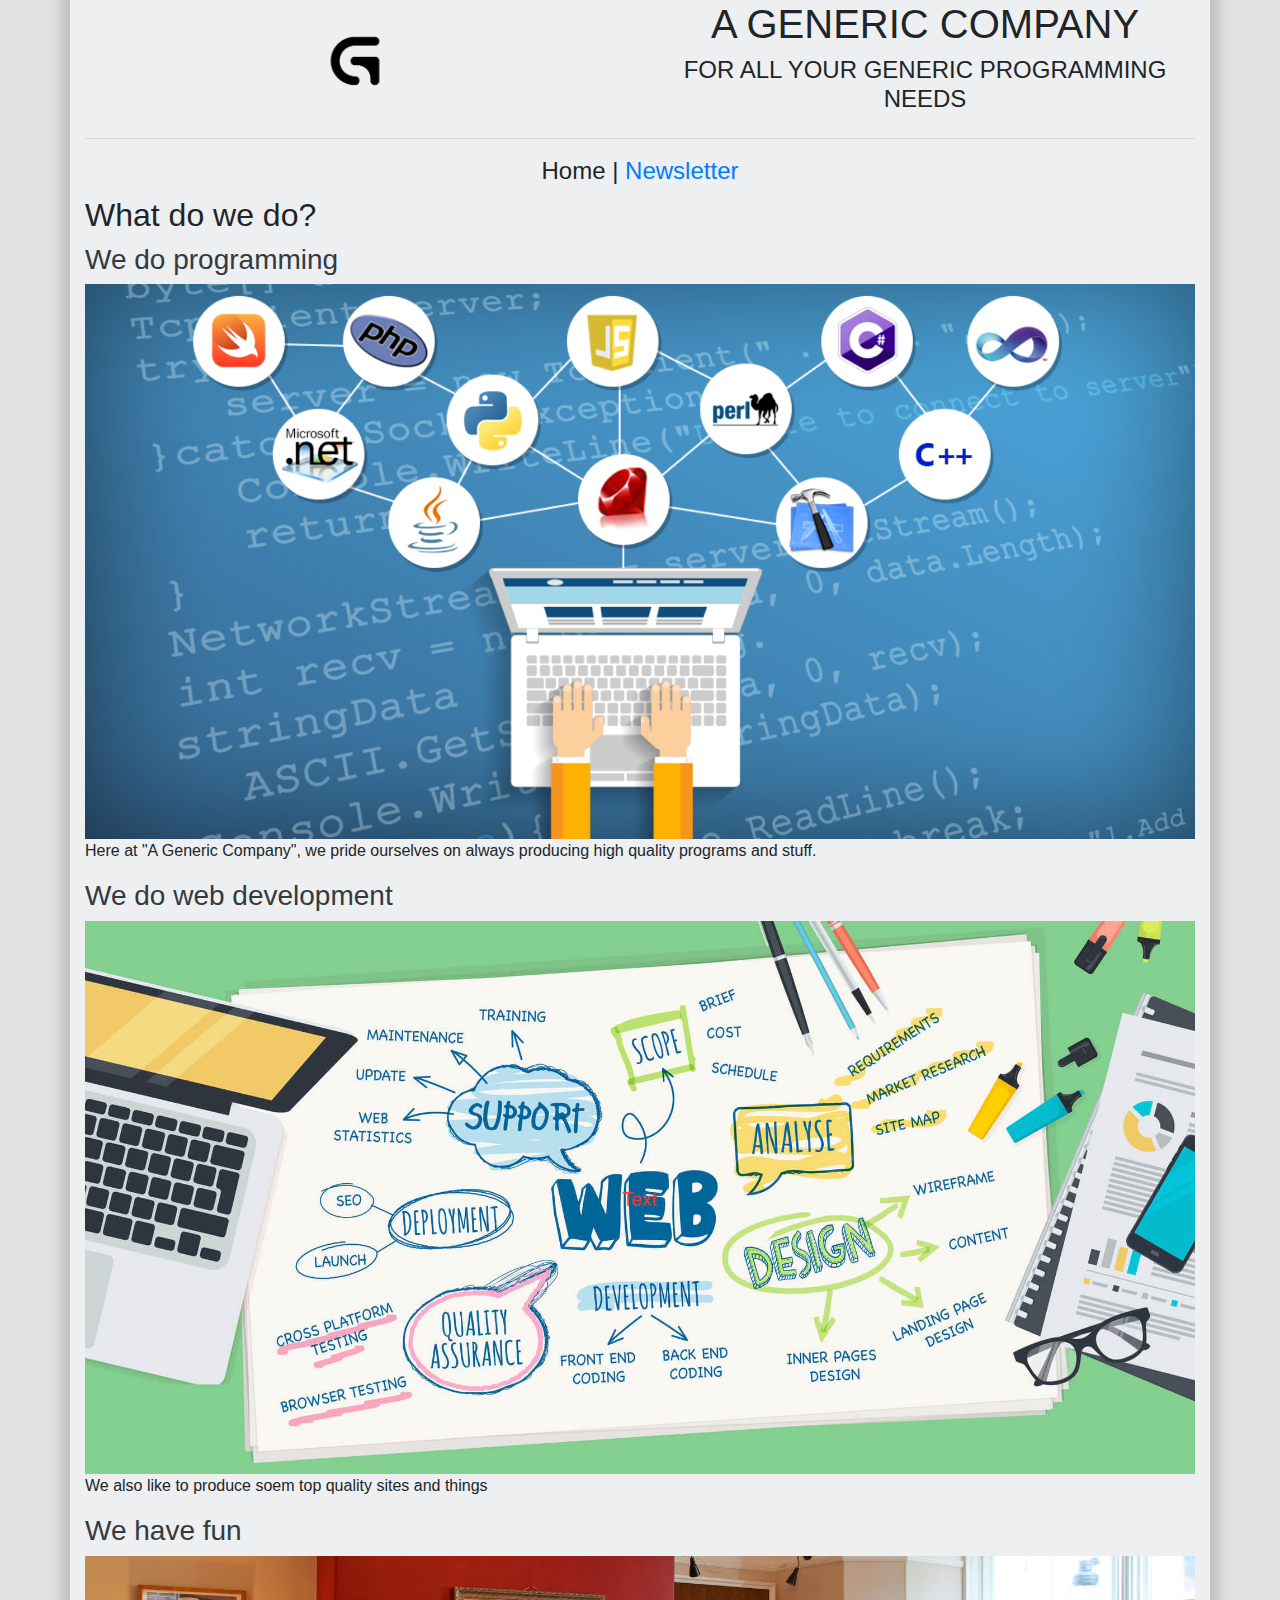
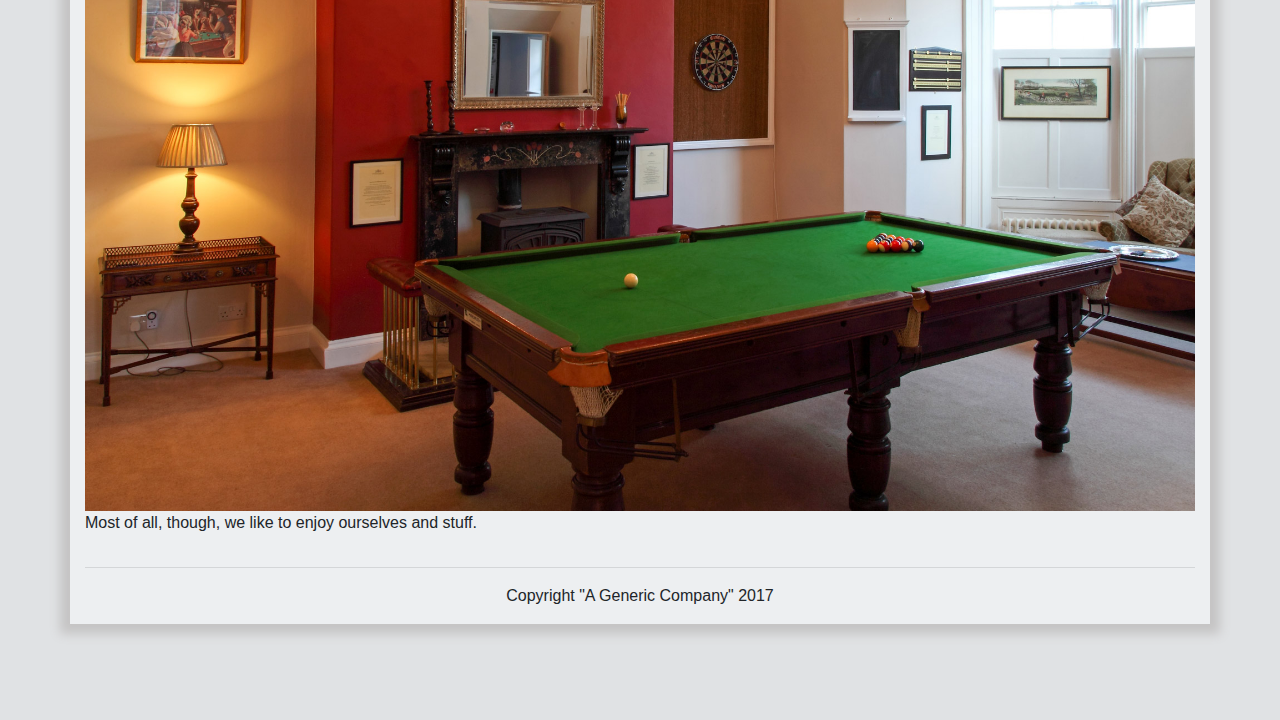
==== index.html @ f39b0ee1 "Add first draft of site" ====
<!DOCTYPE html>
<html>
<head>
  <meta charset="utf-8">
  <meta http-equiv="X-UA-Compatible" content="IE=edge">
  <meta name="viewport" content="initial-scale=1">
  <link rel="stylesheet" href="bootstrap.css">
  <link rel="stylesheet" href="style.css">
  <script type="text/javascript" src="bootstrap.js"></script>
  <script type="text/javascript" src="style.js"></script>
	<title>Final Project - Homepage</title>
</head>
<body class="darkness">
    <div class="container stretch lightness">
        <div class="row">
        <div class="col-md-6 text-center center">
            <img src="logo.png" alt="Logo" height="100px" width=auto href="index.html">
        </div>
        <div class="col-md-6 text-center text-uppercase">
            <h1 class="text-bottom">A Generic Company</h1>
            <h4>For all your generic programming needs</h4>
        </div>
        </div>
        <hr>
        <div class="navbar">
            <div class="col-md-2">
            </div>
                <div class="col-md-12">
                    <h4> Home | <a href="subscribe.html">Newsletter</a></h4>
                </div>
            <div class="col-md-2">
            </div>
        </div>
        <div class="row">
            <div class="col-md-12">
            </div>
        </div>

        <div class="row text-left top-buffer">
            <div class="col-md-6">
                <h2 class="bold grey">What do we do?</h2>
            </div>
        </div>
        <div class="col-md-12">
            <div class="row">
                <h3 class="text-center text-dark">We do programming</h3>
                <img class="img-responsive" src="programming.png" alt="programming">
                <p class="text-center light-font">Here at "A Generic Company", we pride ourselves on always producing high quality programs and stuff.
                </p>
            </div>
            <div class="row">
                <h3 class="text-center text-dark">We do web development</h3>
                <img class="img-responsive" src="web.jpg" alt="web development">
                <p class="text-center light-font">We also like to produce soem top quality sites and things
                </p>
            </div>
            <div class="row">
                <h3 class="text-center text-dark">We have fun</h3>
                <img class="img-responsive" src="breakroom.jpg" alt="fun">
                <p class="text-center light-font">Most of all, though, we like to enjoy ourselves and stuff.</p>
            </div>
        </div>
        <hr>
        <div class="row text-center font-weight-light">
            <div class="col-md-12">
                <p>
                    Copyright "A Generic Company" 2017
                </p>
            </div>
        </div>
    </div>
</body>
</html>
---- style.css ----
.navbar{
    text-align: center;
    padding: 1px;
}
/*
*{
    border: 1px solid red !important;
}
*{
    -webkit-box-sizing: border-box;
    -moz-box-sizing: border-box;
    -ms-box-sizing: border-box;
    box-sizing: border-box;
}
*/
.mid{
    text-align: center;
}
.more {
    display: none;
}
.center {
    margin: auto;
    width: 100%;
    padding: 10px;
}
.darkness{
    background-color: #e0e2e4;
}
.lightness{
    background-color: #edeff1;
}
html{
    min-height: 100%;
    position: relative;
}
body{
    min-height: 100%
}
.stretch{
    position: relative;
    top: 0;
    bottom: 0;
    left: 0;
    right: 0;
    overflow: scroll;
    min-height: 100%;

}

html {
    height: 100%;
    box-sizing: border-box;
}
  
*,
*:before,
*:after {
    box-sizing: inherit;
}
  
body {
    position: relative;
    margin: 0;
    padding-bottom: 6rem;
    min-height: 100%;
    font-family: "Helvetica Neue", Arial, sans-serif;
}
  
.demo {
    margin: 0 auto;
    padding-top: 64px;
    max-width: 640px;
    width: 94%;
}
  
.demo h1 {
    margin-top: 0;
}
  
  /**
   * Footer Styles
   */
  
.footer {
    position: absolute;
    right: 0;
    bottom: 0;
    left: 0;
    padding: 1rem;
    background-color: #efefef;
    text-align: center;
}
  
.overlay {
    position: fixed;
    top: 0;
    bottom: 0;
    left: 0;
    right: 0;
    background: rgba(0, 0, 0, 0.7);
    transition: opacity 500ms;
    visibility: hidden;
    opacity: 0;
}
.overlay:target {
    visibility: visible;
    opacity: 1;
}
  
.popup {
    margin: 70px auto;
    padding: 20px;
    background: #fff;
    border-radius: 5px;
    width: 70%;
    position: relative;
    transition: all 2s ease-in-out;
}
  
.popup h2 {
    margin-top: 0;
    color: #333;
    font-family: Tahoma, Arial, sans-serif;
}
.popup .close {
    position: absolute;
    top: 20px;
    right: 30px;
    transition: all 200ms;
    font-size: 30px;
    font-weight: bold;
    text-decoration: none;
    color: #333;
}
.popup .close:hover {
    color: rgb(216, 6, 6);
}
.popup .content {
    max-height: 30%;
    overflow: auto;
}
  
@media screen and (max-width: 700px){

    .popup{
      width: 70%;
    }
}

@media screen and (max-width: 450px){
    .popup{
      width: 80%;
    }
    .popup .close {
        position: absolute;
        top: 10px;
        right: 10px;
        transition: all 200ms;
        font-size: 30px;
        font-weight: bold;
        text-decoration: none;
        color: #333;
    }
    .overlay {
        position: absolute;
        top: 0;
        bottom: 0;
        left: 0;
        right: 0;
        margin-bottom: -40px;
        padding-bottom: 40px;
        background: rgba(0, 0, 0, 0.7);
        transition: opacity 500ms;
        visibility: hidden;
        opacity: 0;
    }
}

@media screen and (min-width: 700px){
    .popup{
        width: 30%;
    }
}

.submit{
    transition: all 200ms;
}
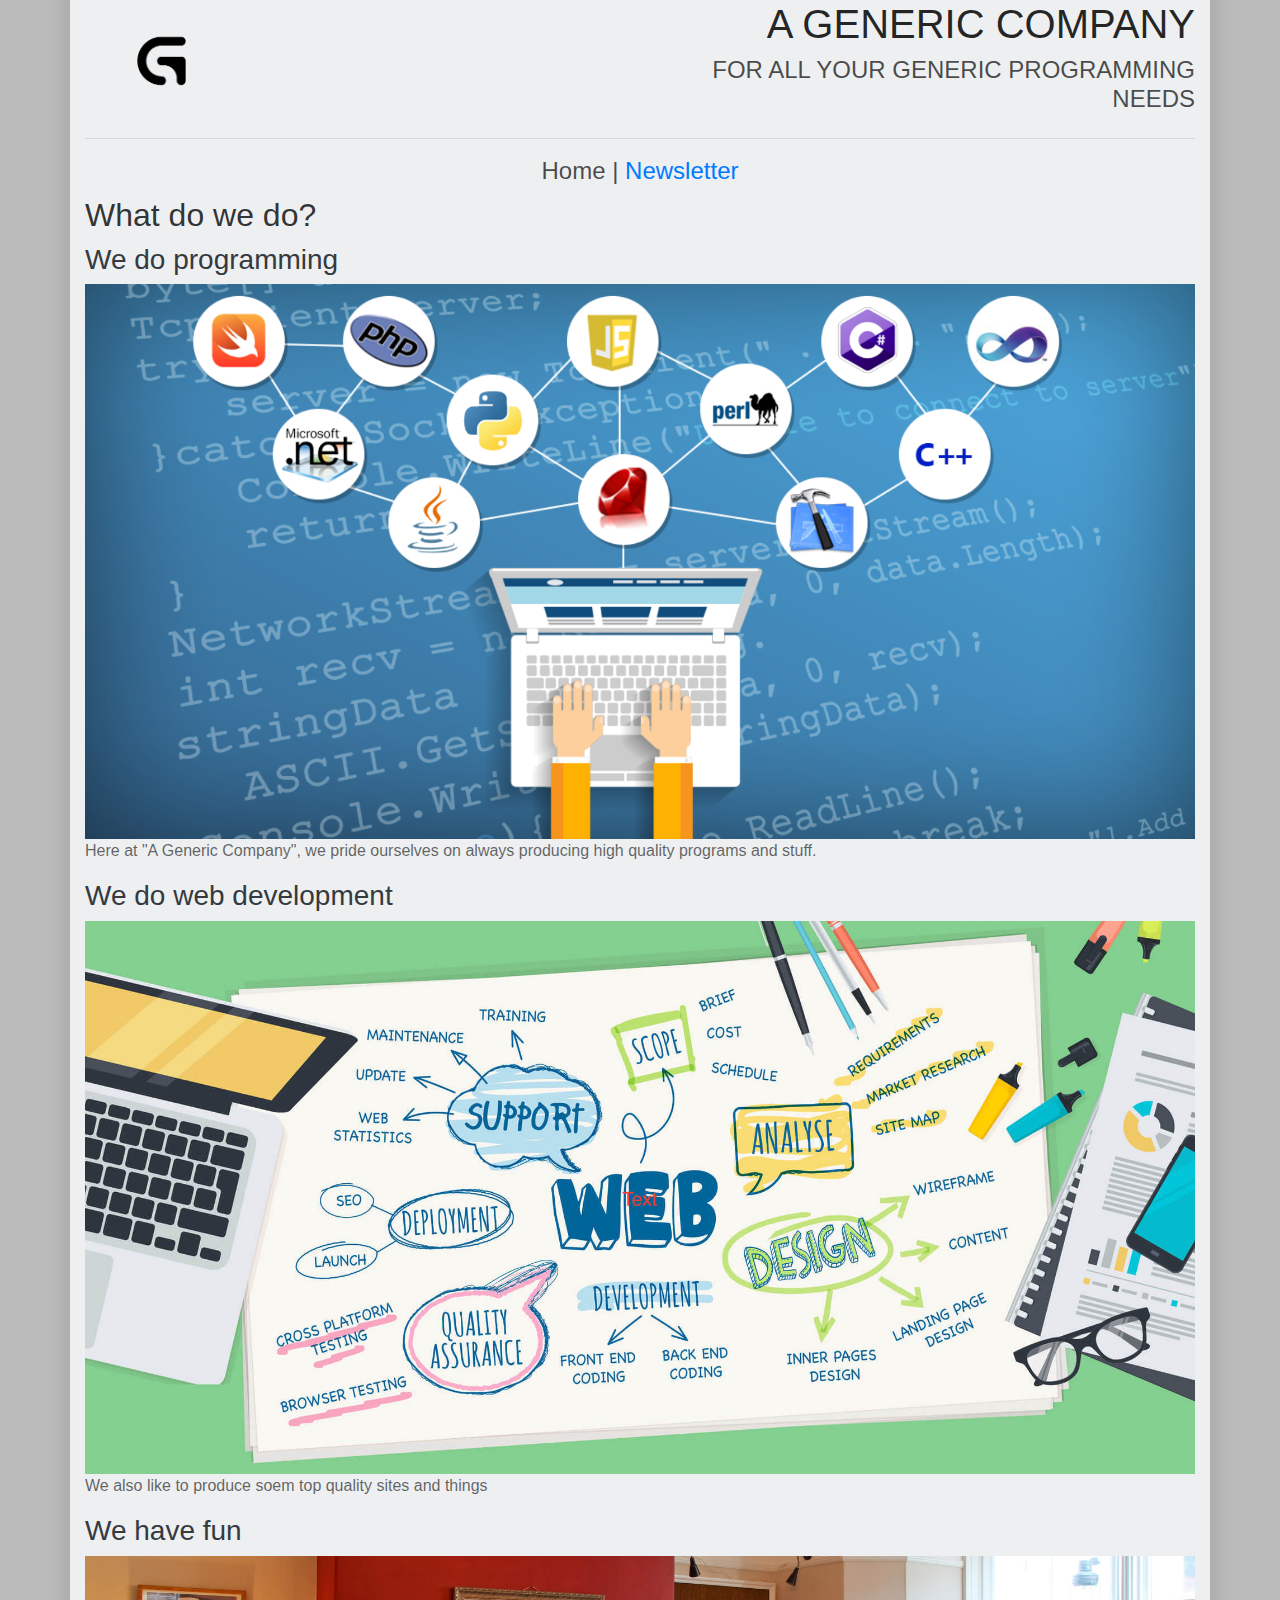
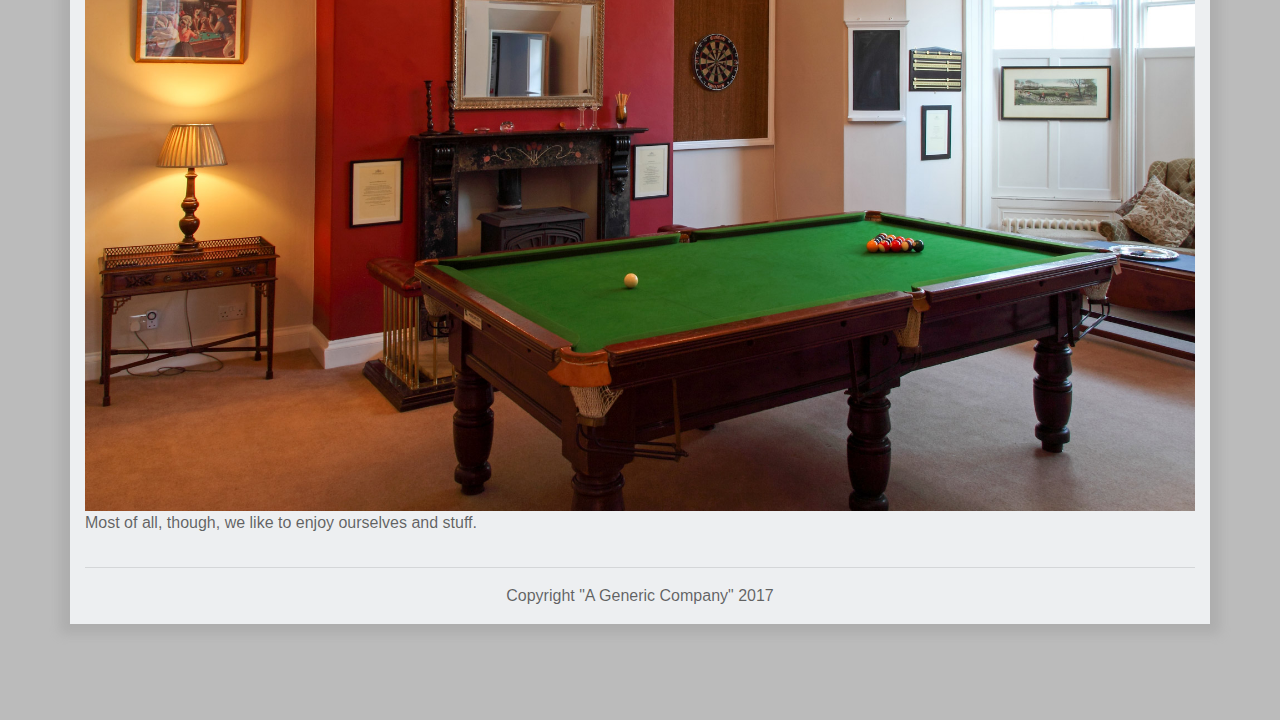
==== commit 686c55d9: "Visual Overhaul" ====
--- a/index.html
+++ b/index.html
@@ -1,75 +1,78 @@
 
 <!DOCTYPE html>
 <html>
-<head>
-  <meta charset="utf-8">
-  <meta http-equiv="X-UA-Compatible" content="IE=edge">
-  <meta name="viewport" content="initial-scale=1">
-  <link rel="stylesheet" href="bootstrap.css">
-  <link rel="stylesheet" href="style.css">
-  <script type="text/javascript" src="bootstrap.js"></script>
-  <script type="text/javascript" src="style.js"></script>
-	<title>Final Project - Homepage</title>
-</head>
-<body class="darkness">
-    <div class="container stretch lightness">
-        <div class="row">
-        <div class="col-md-6 text-center center">
-            <img src="logo.png" alt="Logo" height="100px" width=auto href="index.html">
-        </div>
-        <div class="col-md-6 text-center text-uppercase">
-            <h1 class="text-bottom">A Generic Company</h1>
-            <h4>For all your generic programming needs</h4>
-        </div>
-        </div>
-        <hr>
-        <div class="navbar">
-            <div class="col-md-2">
+    <head>
+        <meta charset="utf-8">
+        <meta http-equiv="X-UA-Compatible" content="IE=edge">
+        <meta name="viewport" content="initial-scale=1">
+        <link rel="stylesheet" href="bootstrap.css">
+        <link rel="stylesheet" href="style.css">
+        <link rel="shortcut icon" href="favicon.ico" type="image/x-icon">
+        <link rel="icon" href="favicon.ico" type="image/x-icon">
+        <script type="text/javascript" src="bootstrap.js"></script>
+        <title>Final Project - Homepage</title>
+    </head>
+    <body class="darkness">
+        <div class="container stretch lightness">
+            <div class="row">
+                <div class="col-md-6 text-center center">
+                    <div class="col-md-2">
+                        <img src="logo.png" alt="Logo" height="100px" width=auto href="index.html">
+                    </div>
+                </div>
+                <div class="col-md-6 text-center text-uppercase">
+                    <h1 class="text-bottom text-right">A Generic Company</h1>
+                    <h4 class="text-right">For all your generic programming needs</h4>
+                </div>
             </div>
+            <hr>
+            <div class="navbar">
+                <div class="col-md-2">
+                </div>
+                    <div class="col-md-12">
+                        <h4> Home | <a href="subscribe.html">Newsletter</a></h4>
+                    </div>
+                <div class="col-md-2">
+                </div>
+            </div>
+            <div class="row">
                 <div class="col-md-12">
-                    <h4> Home | <a href="subscribe.html">Newsletter</a></h4>
                 </div>
-            <div class="col-md-2">
+            </div>
+
+            <div class="row text-left top-buffer">
+                <div class="col-md-6">
+                    <h2 class="bold grey">What do we do?</h2>
+                </div>
+            </div>
+            <div class="col-md-12">
+                <div class="row">
+                    <h3 class="text-center text-dark">We do programming</h3>
+                    <img class="img-responsive" src="programming.png" alt="programming">
+                    <p class="text-center light-font">Here at "A Generic Company", we pride ourselves on always producing high quality programs and stuff.
+                    </p>
+                </div>
+                <div class="row">
+                    <h3 class="text-center text-dark">We do web development</h3>
+                    <img class="img-responsive" src="web.jpg" alt="web development">
+                    <p class="text-center light-font">We also like to produce soem top quality sites and things
+                    </p>
+                </div>
+                <div class="row">
+                    <h3 class="text-center text-dark">We have fun</h3>
+                    <img class="img-responsive" src="breakroom.jpg" alt="fun">
+                    <p class="text-center light-font">Most of all, though, we like to enjoy ourselves and stuff.</p>
+                </div>
+            </div>
+            <hr>
+            <div class="row text-center font-weight-light">
+                <div class="col-md-12">
+                    <p>
+                        Copyright "A Generic Company" 2017
+                    </p>
+                </div>
             </div>
         </div>
-        <div class="row">
-            <div class="col-md-12">
-            </div>
-        </div>
-
-        <div class="row text-left top-buffer">
-            <div class="col-md-6">
-                <h2 class="bold grey">What do we do?</h2>
-            </div>
-        </div>
-        <div class="col-md-12">
-            <div class="row">
-                <h3 class="text-center text-dark">We do programming</h3>
-                <img class="img-responsive" src="programming.png" alt="programming">
-                <p class="text-center light-font">Here at "A Generic Company", we pride ourselves on always producing high quality programs and stuff.
-                </p>
-            </div>
-            <div class="row">
-                <h3 class="text-center text-dark">We do web development</h3>
-                <img class="img-responsive" src="web.jpg" alt="web development">
-                <p class="text-center light-font">We also like to produce soem top quality sites and things
-                </p>
-            </div>
-            <div class="row">
-                <h3 class="text-center text-dark">We have fun</h3>
-                <img class="img-responsive" src="breakroom.jpg" alt="fun">
-                <p class="text-center light-font">Most of all, though, we like to enjoy ourselves and stuff.</p>
-            </div>
-        </div>
-        <hr>
-        <div class="row text-center font-weight-light">
-            <div class="col-md-12">
-                <p>
-                    Copyright "A Generic Company" 2017
-                </p>
-            </div>
-        </div>
-    </div>
-</body>
+    </body>
 </html>
 
--- a/style.css
+++ b/style.css
@@ -2,8 +2,8 @@
     text-align: center;
     padding: 1px;
 }
-/*
-*{
+
+/* *{
     border: 1px solid red !important;
 }
 *{
@@ -11,8 +11,8 @@
     -moz-box-sizing: border-box;
     -ms-box-sizing: border-box;
     box-sizing: border-box;
-}
-*/
+} */
+
 .mid{
     text-align: center;
 }
@@ -25,7 +25,7 @@
     padding: 10px;
 }
 .darkness{
-    background-color: #e0e2e4;
+    background-color: #bbb;
 }
 .lightness{
     background-color: #edeff1;
@@ -35,7 +35,25 @@
     position: relative;
 }
 body{
-    min-height: 100%
+    min-height: 100%;
+}
+h1 {
+    color: rgba(0, 0, 0, 0.85);
+}
+h2 {
+    color: rgba(0, 0, 0, 0.80);
+}
+h3 {
+    color: rgba(0, 0, 0, 0.75);
+}
+h4 {
+    color: rgba(0, 0, 0, 0.70);
+}
+h5 {
+    color: rgba(0, 0, 0, 0.65);
+}
+p {
+    color: rgba(0, 0, 0, 0.60);
 }
 .stretch{
     position: relative;
@@ -52,6 +70,11 @@
     height: 100%;
     box-sizing: border-box;
 }
+
+.img-shadow {
+    box-shadow: 0 4px 8px 0 rgba(0, 0, 0, 0.2), 0 6px 20px 0 rgba(0, 0, 0, 0.19);
+}
+
   
 *,
 *:before,
@@ -177,7 +200,7 @@
     }
 }
 
-@media screen and (min-width: 700px){
+@media screen and (min-width: 975px){
     .popup{
         width: 30%;
     }
@@ -185,4 +208,10 @@
 
 .submit{
     transition: all 200ms;
+}
+
+@media screen and (max-width: 949px){
+    .submit{
+        margin-top: 10px;
+    }
 }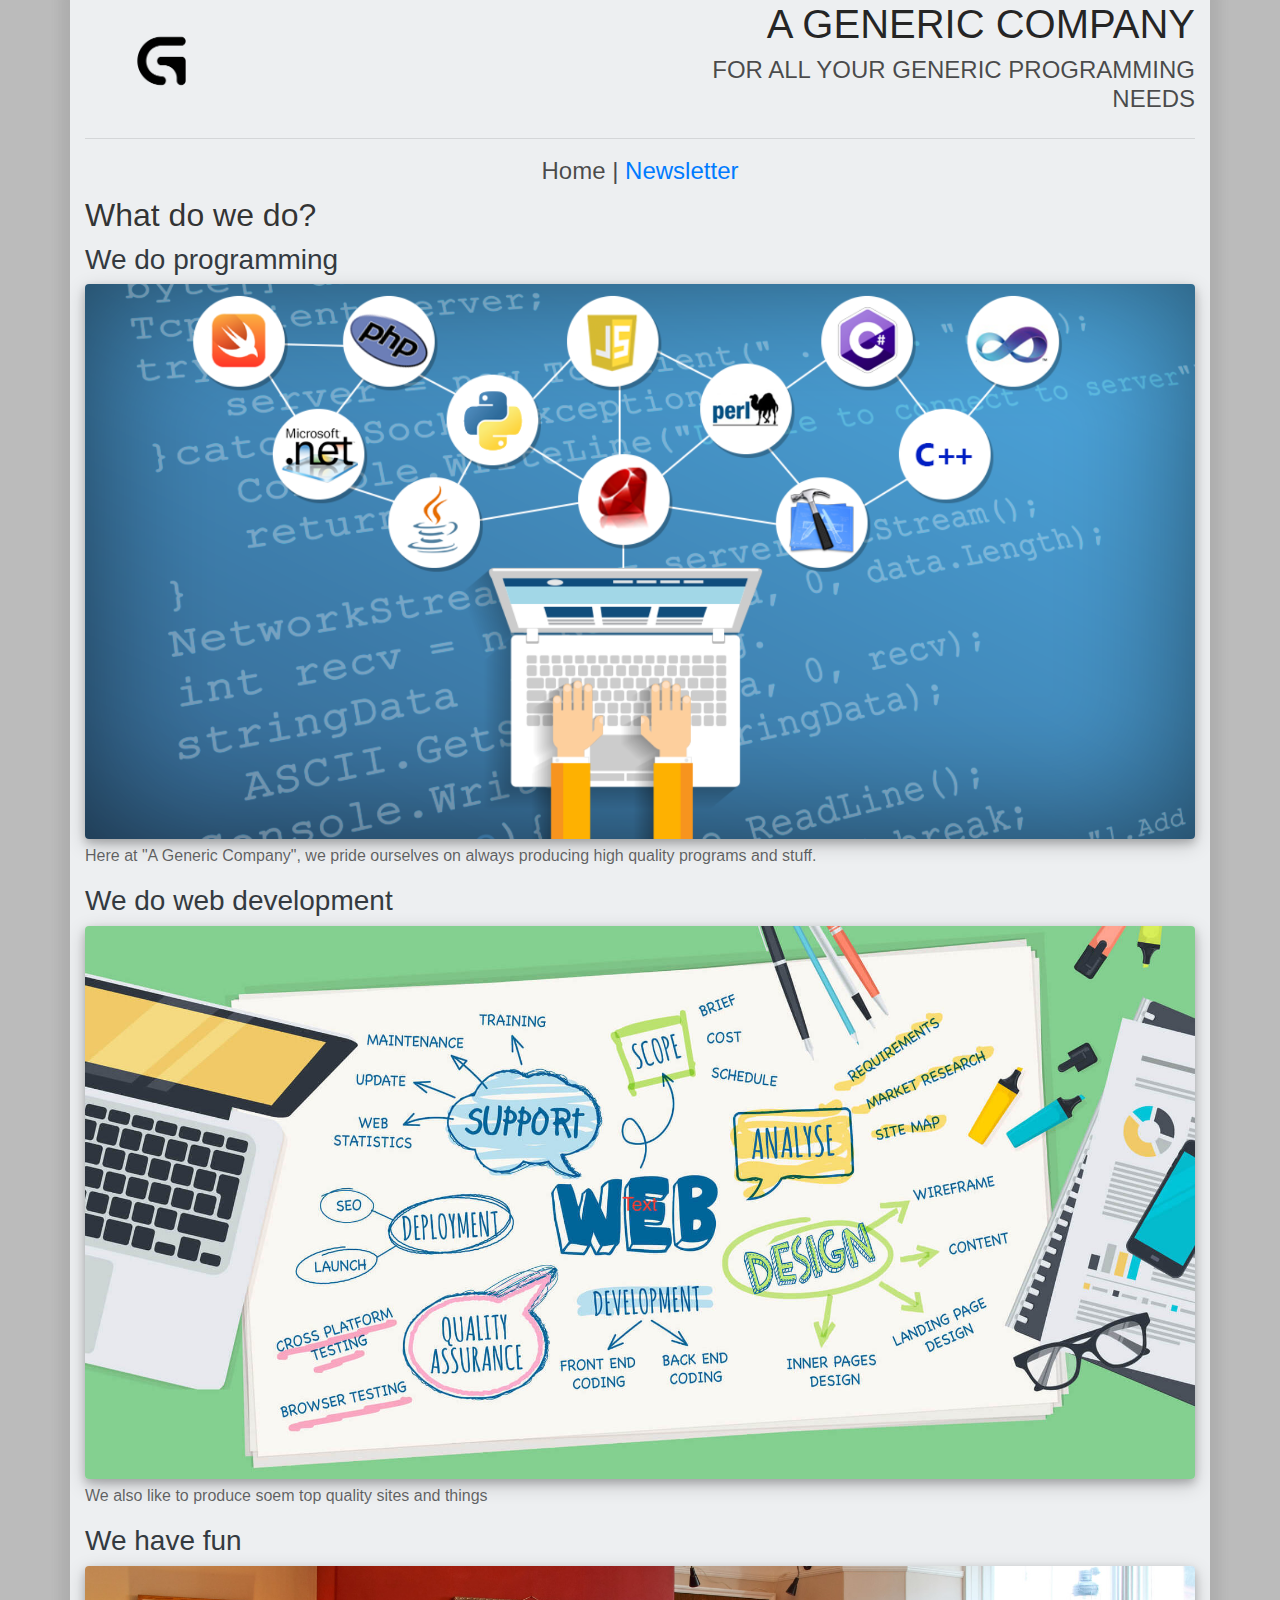
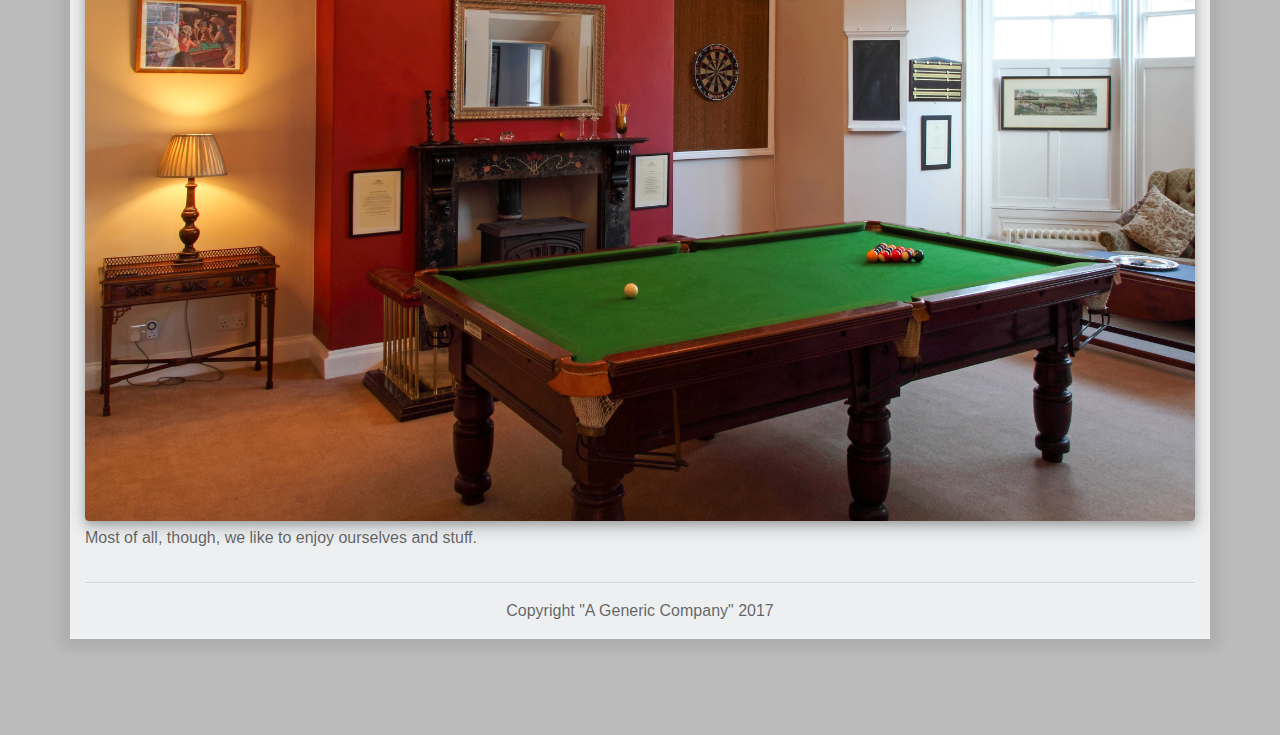
==== commit 19e09569: "Continue with the style overhaul" ====
--- a/index.html
+++ b/index.html
@@ -1,78 +1,81 @@
-
 <!DOCTYPE html>
 <html>
-    <head>
-        <meta charset="utf-8">
-        <meta http-equiv="X-UA-Compatible" content="IE=edge">
-        <meta name="viewport" content="initial-scale=1">
-        <link rel="stylesheet" href="bootstrap.css">
-        <link rel="stylesheet" href="style.css">
-        <link rel="shortcut icon" href="favicon.ico" type="image/x-icon">
-        <link rel="icon" href="favicon.ico" type="image/x-icon">
-        <script type="text/javascript" src="bootstrap.js"></script>
-        <title>Final Project - Homepage</title>
-    </head>
-    <body class="darkness">
-        <div class="container stretch lightness">
-            <div class="row">
-                <div class="col-md-6 text-center center">
-                    <div class="col-md-2">
-                        <img src="logo.png" alt="Logo" height="100px" width=auto href="index.html">
-                    </div>
-                </div>
-                <div class="col-md-6 text-center text-uppercase">
-                    <h1 class="text-bottom text-right">A Generic Company</h1>
-                    <h4 class="text-right">For all your generic programming needs</h4>
+
+<head>
+    <meta charset="utf-8">
+    <meta http-equiv="X-UA-Compatible" content="IE=edge">
+    <meta name="viewport" content="initial-scale=1">
+    <link rel="stylesheet" href="bootstrap.css">
+    <link rel="stylesheet" href="style.css">
+    <link rel="shortcut icon" href="favicon.ico" type="image/x-icon">
+    <link rel="icon" href="favicon.ico" type="image/x-icon">
+    <script type="text/javascript" src="bootstrap.js"></script>
+    <title>Final Project - Homepage</title>
+</head>
+
+<body class="darkness">
+    <div class="container stretch lightness">
+        <div class="row">
+            <div class="col-md-6 text-center center">
+                <div class="col-md-2">
+                    <img src="logo.png" alt="Logo" height="100px" width=auto href="index.html">
                 </div>
             </div>
-            <hr>
-            <div class="navbar">
-                <div class="col-md-2">
-                </div>
-                    <div class="col-md-12">
-                        <h4> Home | <a href="subscribe.html">Newsletter</a></h4>
-                    </div>
-                <div class="col-md-2">
-                </div>
+            <div class="col-md-6 text-center text-uppercase">
+                <h1 class="text-bottom text-right">A Generic Company</h1>
+                <h4 class="text-right">For all your generic programming needs</h4>
+            </div>
+        </div>
+        <hr>
+        <div class="navbar">
+            <div class="col-md-2">
+            </div>
+            <div class="col-md-12">
+                <h4> Home |
+                    <a href="subscribe.html">Newsletter</a>
+                </h4>
+            </div>
+            <div class="col-md-2">
+            </div>
+        </div>
+        <div class="row">
+            <div class="col-md-12">
+            </div>
+        </div>
+
+        <div class="row text-left top-buffer">
+            <div class="col-md-6">
+                <h2 class="bold grey">What do we do?</h2>
+            </div>
+        </div>
+        <div class="col-md-12">
+            <div class="row">
+                <h3 class="text-center text-dark">We do programming</h3>
+                <img class="img-responsive img-shadow img-round" src="programming.png" alt="programming">
+                <p class="text-center light-font paragraph-padding">Here at "A Generic Company", we pride ourselves on always producing high quality programs and stuff.
+                </p>
             </div>
             <div class="row">
-                <div class="col-md-12">
-                </div>
+                <h3 class="text-center text-dark">We do web development</h3>
+                <img class="img-responsive img-shadow img-round" src="web.jpg" alt="web development">
+                <p class="text-center light-font paragraph-padding">We also like to produce soem top quality sites and things
+                </p>
             </div>
-
-            <div class="row text-left top-buffer">
-                <div class="col-md-6">
-                    <h2 class="bold grey">What do we do?</h2>
-                </div>
-            </div>
-            <div class="col-md-12">
-                <div class="row">
-                    <h3 class="text-center text-dark">We do programming</h3>
-                    <img class="img-responsive" src="programming.png" alt="programming">
-                    <p class="text-center light-font">Here at "A Generic Company", we pride ourselves on always producing high quality programs and stuff.
-                    </p>
-                </div>
-                <div class="row">
-                    <h3 class="text-center text-dark">We do web development</h3>
-                    <img class="img-responsive" src="web.jpg" alt="web development">
-                    <p class="text-center light-font">We also like to produce soem top quality sites and things
-                    </p>
-                </div>
-                <div class="row">
-                    <h3 class="text-center text-dark">We have fun</h3>
-                    <img class="img-responsive" src="breakroom.jpg" alt="fun">
-                    <p class="text-center light-font">Most of all, though, we like to enjoy ourselves and stuff.</p>
-                </div>
-            </div>
-            <hr>
-            <div class="row text-center font-weight-light">
-                <div class="col-md-12">
-                    <p>
-                        Copyright "A Generic Company" 2017
-                    </p>
-                </div>
+            <div class="row">
+                <h3 class="text-center text-dark">We have fun</h3>
+                <img class="img-responsive img-shadow img-round" src="breakroom.jpg" alt="fun">
+                <p class="text-center light-font paragraph-padding">Most of all, though, we like to enjoy ourselves and stuff.</p>
             </div>
         </div>
-    </body>
-</html>
+        <hr>
+        <div class="row text-center font-weight-light">
+            <div class="col-md-12">
+                <p>
+                    Copyright "A Generic Company" 2017
+                </p>
+            </div>
+        </div>
+    </div>
+</body>
 
+</html>--- a/style.css
+++ b/style.css
@@ -1,4 +1,4 @@
-.navbar{
+.navbar {
     text-align: center;
     padding: 1px;
 }
@@ -13,49 +13,68 @@
     box-sizing: border-box;
 } */
 
-.mid{
+.mid {
     text-align: center;
 }
+
 .more {
     display: none;
 }
+
 .center {
     margin: auto;
     width: 100%;
     padding: 10px;
 }
-.darkness{
+
+.darkness {
     background-color: #bbb;
 }
-.lightness{
+
+.lightness {
     background-color: #edeff1;
 }
-html{
-    min-height: 100%;
-    position: relative;
-}
-body{
-    min-height: 100%;
-}
+
+html {
+    min-height: 100%;
+    position: relative;
+}
+
+body {
+    min-height: 100%;
+}
+
 h1 {
     color: rgba(0, 0, 0, 0.85);
 }
+
 h2 {
     color: rgba(0, 0, 0, 0.80);
 }
+
 h3 {
     color: rgba(0, 0, 0, 0.75);
 }
+
 h4 {
     color: rgba(0, 0, 0, 0.70);
 }
+
 h5 {
     color: rgba(0, 0, 0, 0.65);
 }
+
 p {
     color: rgba(0, 0, 0, 0.60);
 }
-.stretch{
+
+q {
+    color: rgba(0, 0, 0, 0.55);
+    font-style: italic;
+    background-color: rgba(0, 0, 0, 0.05)
+}
+
+.stretch {
     position: relative;
     top: 0;
     bottom: 0;
@@ -63,7 +82,6 @@
     right: 0;
     overflow: scroll;
     min-height: 100%;
-
 }
 
 html {
@@ -75,13 +93,20 @@
     box-shadow: 0 4px 8px 0 rgba(0, 0, 0, 0.2), 0 6px 20px 0 rgba(0, 0, 0, 0.19);
 }
 
-  
+.img-round {
+    border-radius: 4px;
+}
+
+.paragraph-padding {
+    padding-top: 5px;
+}
+
 *,
 *:before,
 *:after {
     box-sizing: inherit;
 }
-  
+
 body {
     position: relative;
     margin: 0;
@@ -89,22 +114,22 @@
     min-height: 100%;
     font-family: "Helvetica Neue", Arial, sans-serif;
 }
-  
+
 .demo {
     margin: 0 auto;
     padding-top: 64px;
     max-width: 640px;
     width: 94%;
 }
-  
+
 .demo h1 {
     margin-top: 0;
 }
-  
-  /**
+
+/**
    * Footer Styles
    */
-  
+
 .footer {
     position: absolute;
     right: 0;
@@ -114,7 +139,7 @@
     background-color: #efefef;
     text-align: center;
 }
-  
+
 .overlay {
     position: fixed;
     top: 0;
@@ -126,11 +151,12 @@
     visibility: hidden;
     opacity: 0;
 }
+
 .overlay:target {
     visibility: visible;
     opacity: 1;
 }
-  
+
 .popup {
     margin: 70px auto;
     padding: 20px;
@@ -140,12 +166,13 @@
     position: relative;
     transition: all 2s ease-in-out;
 }
-  
+
 .popup h2 {
     margin-top: 0;
     color: #333;
     font-family: Tahoma, Arial, sans-serif;
 }
+
 .popup .close {
     position: absolute;
     top: 20px;
@@ -156,24 +183,25 @@
     text-decoration: none;
     color: #333;
 }
+
 .popup .close:hover {
     color: rgb(216, 6, 6);
 }
+
 .popup .content {
     max-height: 30%;
     overflow: auto;
 }
-  
-@media screen and (max-width: 700px){
-
-    .popup{
-      width: 70%;
-    }
-}
-
-@media screen and (max-width: 450px){
-    .popup{
-      width: 80%;
+
+@media screen and (max-width: 700px) {
+    .popup {
+        width: 70%;
+    }
+}
+
+@media screen and (max-width: 450px) {
+    .popup {
+        width: 80%;
     }
     .popup .close {
         position: absolute;
@@ -200,18 +228,18 @@
     }
 }
 
-@media screen and (min-width: 975px){
-    .popup{
+@media screen and (min-width: 975px) {
+    .popup {
         width: 30%;
     }
 }
 
-.submit{
+.submit {
     transition: all 200ms;
 }
 
-@media screen and (max-width: 949px){
-    .submit{
+@media screen and (max-width: 949px) {
+    .submit {
         margin-top: 10px;
     }
 }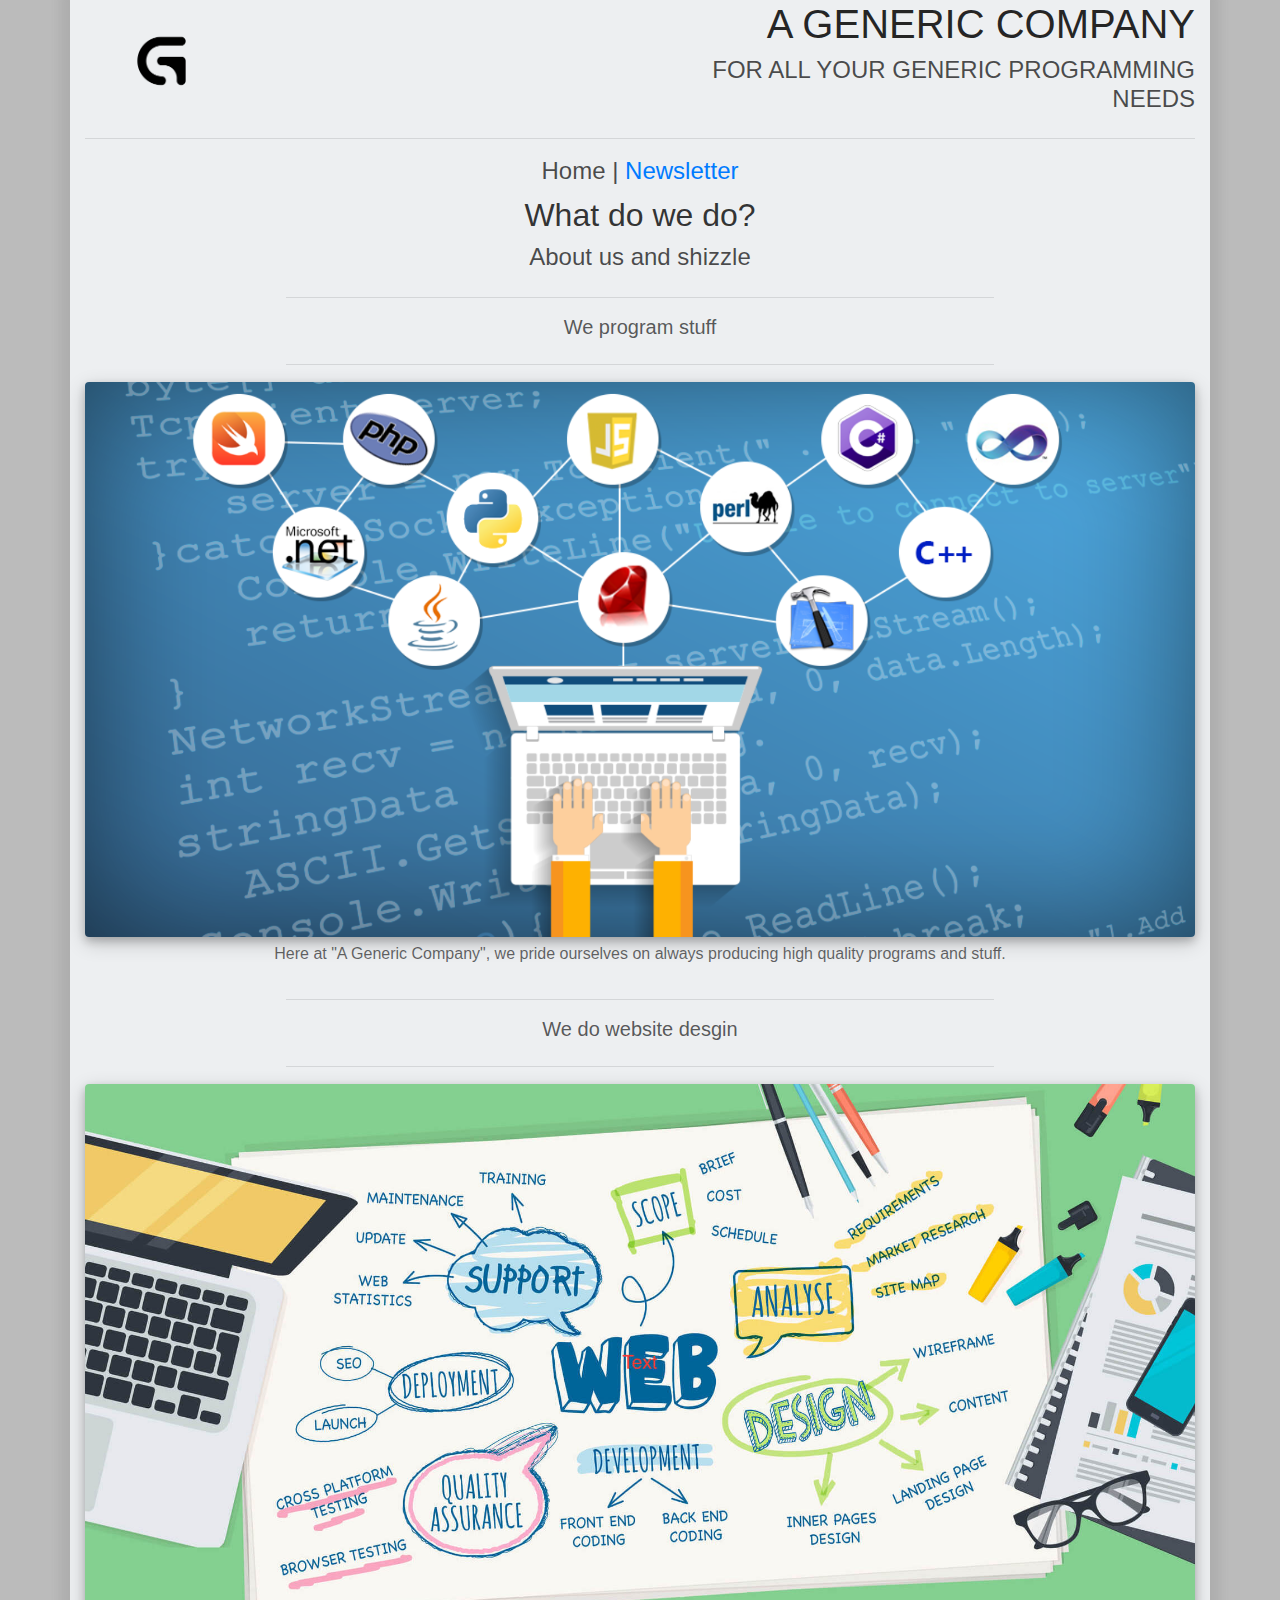
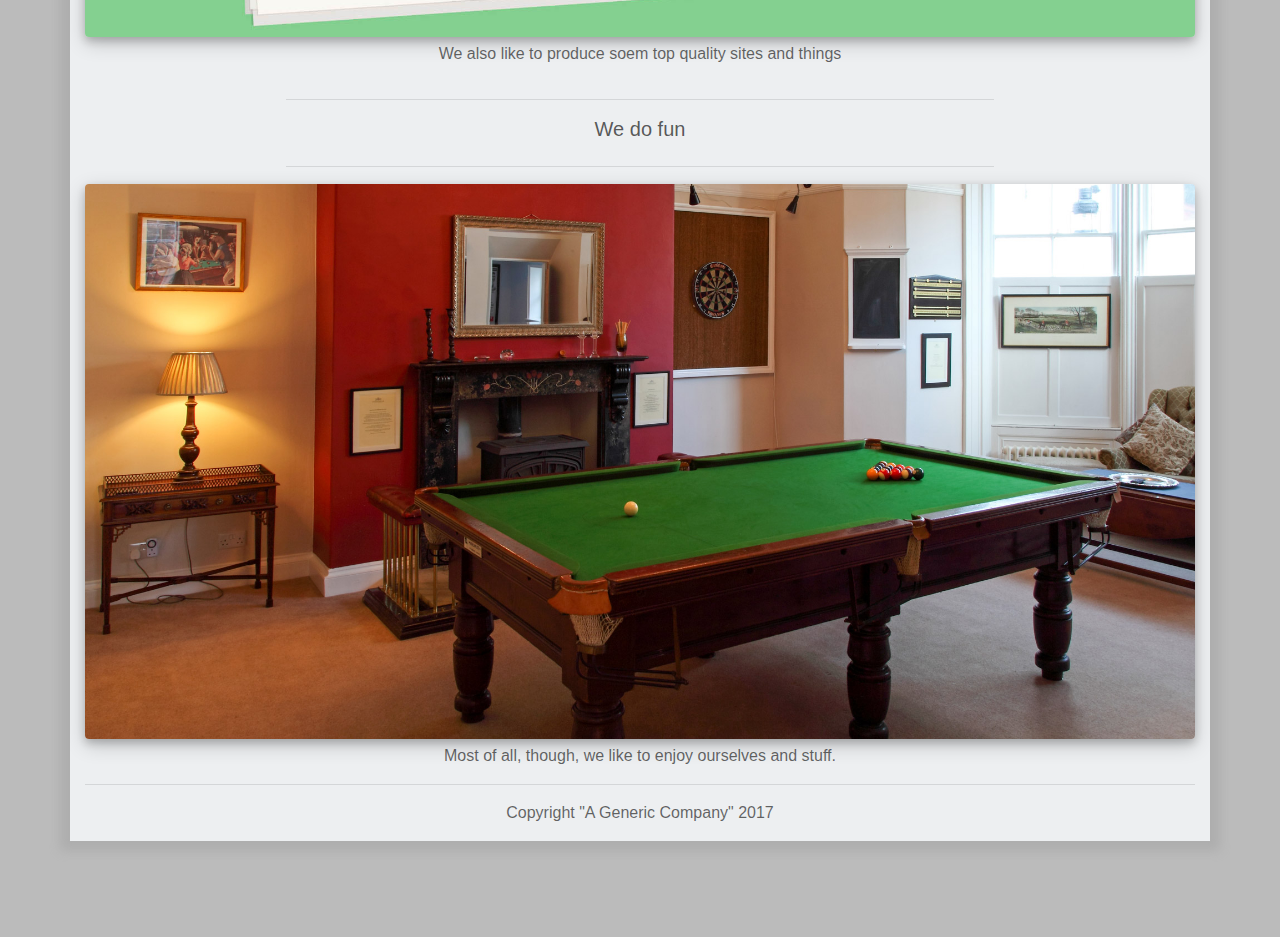
==== commit b94ee7aa: "Add burger menu when resolution gets below 768px" ====
--- a/index.html
+++ b/index.html
@@ -10,6 +10,7 @@
     <link rel="shortcut icon" href="favicon.ico" type="image/x-icon">
     <link rel="icon" href="favicon.ico" type="image/x-icon">
     <script type="text/javascript" src="bootstrap.js"></script>
+    <script type="text/javascript" src="script.js"></script>    
     <title>Final Project - Homepage</title>
 </head>
 
@@ -22,19 +23,35 @@
                 </div>
             </div>
             <div class="col-md-6 text-center text-uppercase">
-                <h1 class="text-bottom text-right">A Generic Company</h1>
-                <h4 class="text-right">For all your generic programming needs</h4>
+                <h1 class="text-bottom text-right head">A Generic Company</h1>
+                <h4 class="text-right head">For all your generic programming needs</h4>
             </div>
         </div>
         <hr>
         <div class="navbar">
             <div class="col-md-2">
             </div>
-            <div class="col-md-12">
+            <div class="col-md-12 menu-responsive-desktop">
                 <h4> Home |
                     <a href="subscribe.html">Newsletter</a>
                 </h4>
             </div>
+            <div class="menu-responsive-mobile">
+                    <div class="" onclick="myFunction(this)">
+                        <div class="bar1"></div>
+                        <div class="bar2"></div>
+                        <div class="bar3"></div>                
+                        <div class="" onclick="myFunction(this)">
+                            <div class="menu-collapse col-md-12">
+                                <h4>Home</h4>
+                                <h4>
+                                    <a href="subscribe.html">Newsletter</a>
+                                </h4>
+                            </div>
+                        </div>   
+    
+                    </div>
+                </div>
             <div class="col-md-2">
             </div>
         </div>
@@ -42,31 +59,89 @@
             <div class="col-md-12">
             </div>
         </div>
-
-        <div class="row text-left top-buffer">
-            <div class="col-md-6">
+        <div class="row text-center top-buffer">
+            <div class="col-md-12">
                 <h2 class="bold grey">What do we do?</h2>
+                <h4 class "bold grey">About us and shizzle</h4>
             </div>
         </div>
-        <div class="col-md-12">
-            <div class="row">
-                <h3 class="text-center text-dark">We do programming</h3>
-                <img class="img-responsive img-shadow img-round" src="programming.png" alt="programming">
-                <p class="text-center light-font paragraph-padding">Here at "A Generic Company", we pride ourselves on always producing high quality programs and stuff.
-                </p>
+        <div class="navbar text-center">
+            <div class="col-md-2">
             </div>
-            <div class="row">
-                <h3 class="text-center text-dark">We do web development</h3>
-                <img class="img-responsive img-shadow img-round" src="web.jpg" alt="web development">
-                <p class="text-center light-font paragraph-padding">We also like to produce soem top quality sites and things
-                </p>
+            <div class="col-md-8">
+                <hr>
             </div>
-            <div class="row">
-                <h3 class="text-center text-dark">We have fun</h3>
-                <img class="img-responsive img-shadow img-round" src="breakroom.jpg" alt="fun">
-                <p class="text-center light-font paragraph-padding">Most of all, though, we like to enjoy ourselves and stuff.</p>
+            <div class="col-md-2">
             </div>
         </div>
+        <div class="row text-center top-buffer">
+            <div class="col-md-12">
+                <h5 class="bold grey">We program stuff</h5>
+            </div>
+        </div>
+        <div class="navbar text-center">
+            <div class="col-md-2">
+            </div>
+            <div class="col-md-8">
+                <hr>
+            </div>
+            <div class="col-md-2">
+            </div>
+        </div>
+        <img class="img-responsive img-shadow img-round" src="programming.png" alt="programming">
+        <p class="text-center light-font paragraph-padding">Here at "A Generic Company", we pride ourselves on always producing high quality programs and stuff.
+        </p>
+        <div class="navbar text-center">
+            <div class="col-md-2">
+            </div>
+            <div class="col-md-8">
+                <hr>
+            </div>
+            <div class="col-md-2">
+            </div>
+        </div>
+        <div class="row text-center top-buffer">
+            <div class="col-md-12">
+                <h5 class="bold grey">We do website desgin</h5>
+            </div>
+        </div>
+        <div class="navbar text-center">
+            <div class="col-md-2">
+            </div>
+            <div class="col-md-8">
+                <hr>
+            </div>
+            <div class="col-md-2">
+            </div>
+        </div>
+        <img class="img-responsive img-shadow img-round" src="web.jpg" alt="web development">
+        <p class="text-center light-font paragraph-padding">We also like to produce soem top quality sites and things
+        </p>
+        <div class="navbar text-center">
+            <div class="col-md-2">
+            </div>
+            <div class="col-md-8">
+                <hr>
+            </div>
+            <div class="col-md-2">
+            </div>
+        </div>
+        <div class="row text-center top-buffer">
+            <div class="col-md-12">
+                <h5 class="bold grey">We do fun</h5>
+            </div>
+        </div>
+        <div class="navbar text-center">
+            <div class="col-md-2">
+            </div>
+            <div class="col-md-8">
+                <hr>
+            </div>
+            <div class="col-md-2">
+            </div>
+        </div>
+        <img class="img-responsive img-shadow img-round" src="breakroom.jpg" alt="fun">
+        <p class="text-center light-font paragraph-padding">Most of all, though, we like to enjoy ourselves and stuff.</p>
         <hr>
         <div class="row text-center font-weight-light">
             <div class="col-md-12">
--- a/style.css
+++ b/style.css
@@ -42,6 +42,7 @@
 
 body {
     min-height: 100%;
+    background: linear-gradient()
 }
 
 h1 {
@@ -72,6 +73,11 @@
     color: rgba(0, 0, 0, 0.55);
     font-style: italic;
     background-color: rgba(0, 0, 0, 0.05)
+}
+
+.centered-content {
+    display: flex;
+    align-items: center;
 }
 
 .stretch {
@@ -242,4 +248,57 @@
     .submit {
         margin-top: 10px;
     }
+}
+
+@media screen and (max-width: 767px) {
+    .menu-responsive-desktop {
+        display: none;
+    }
+    .menu-responsive-mobile {
+        display: block;
+    }
+    .head {
+        text-align: center !important;
+    }    
+    .bar1, .bar2, .bar3 {
+        width: 40px;
+        height: 7px;
+        background-color: #333;
+        margin: 5px 0;
+        transition: 0.4s;
+    }
+    .menu-collapse {
+        display: none;
+        transition: 0.4s;
+    }
+    .change .menu-collapse{
+        display: block;
+    }
+    .change .bar1 {
+        -webkit-transform:  translate(0px, 15px) rotate(45deg);
+        transform: translate(0px, 12px) rotate(45deg);
+    }
+    
+    .change .bar2 {
+        -webkit-transform: rotate(45deg);
+        transform: rotate(45deg);
+        opacity: 0;
+    }
+    
+    .change .bar3 {
+        -webkit-transform: translate(-1.5px, -15px) rotate(-45deg);
+        transform: translate(-1.5px, -12px) rotate(-45deg);
+    }
+}
+@media screen and (min-width: 768px) {
+    .menu-responsive-desktop {
+        display: block;
+    }
+    .menu-responsive-mobile {
+        display: none;
+    }
+}
+
+form input[type='submit'][disabled] {
+    opacity: 0.4;
 }